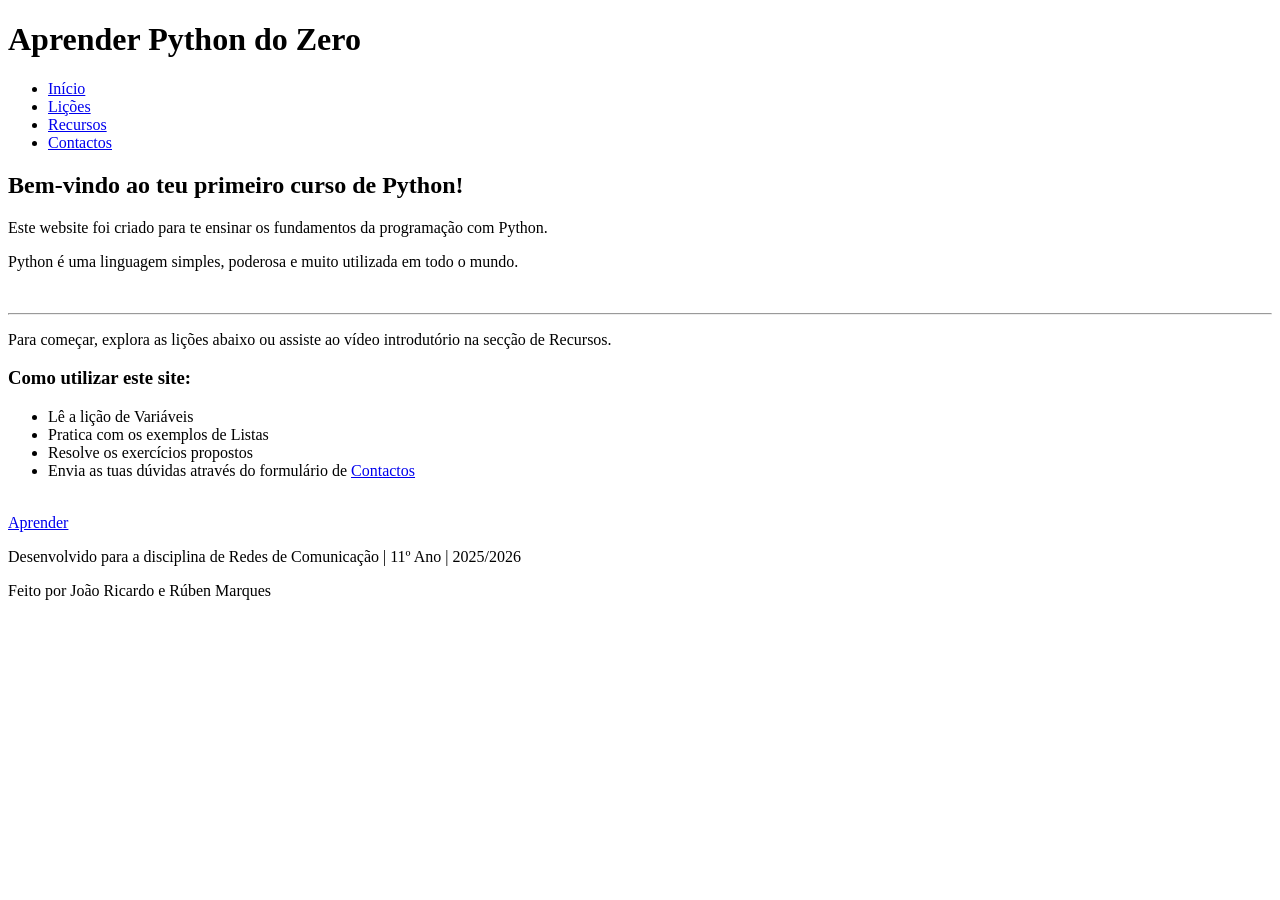
==== index.html @ e71f4007 "v1.0" ====
<!DOCTYPE html>
<html lang="pt">
<head>
    <meta charset="UTF-8">
    <meta name="viewport" content="width=device-width, initial-scale=1.0">
    <title>Aprender Python - Início</title>
    <link rel="stylesheet" href="css/style.css">
</head>
<body>
    <header>
        <h1 class="titulo">Aprender Python do Zero</h1>
        <nav>
            <ul>
                <li><a href="index.html">Início</a></li>
                <li><a href="licoes.html">Lições</a></li>
                <li><a href="recursos.html">Recursos</a></li>
                <li><a href="contactos.html">Contactos</a></li>
            </ul>
        </nav>
    </header>

    <main>
        <section id="boas-vindas">
            <h2 class="alinhado-centro">Bem-vindo ao teu primeiro curso de Python!</h2>
            <p>Este website foi criado para te ensinar os <span class="negrito">fundamentos da programação</span> com Python.</p>
            <p class="italico">Python é uma linguagem simples, poderosa e muito utilizada em todo o mundo.</p>
            <br>
            <hr>
            <p class="sublinhado">Para começar, explora as lições abaixo ou assiste ao vídeo introdutório na secção de Recursos.</p>
        </section>

        <section id="navegacao-rapida">
            <h3>Como utilizar este site:</h3>
            <ul>
                <li>Lê a lição de <span class="texto-destaque">Variáveis</span></li>
                <li>Pratica com os exemplos de <span class="texto-destaque">Listas</span></li>
                <li>Resolve os exercícios propostos</li>
                <li>Envia as tuas dúvidas através do formulário de <a href="contactos.html">Contactos</a></li>
            </ul>
            <br>
            <!-- Ligações através de imagens (Requisito) -->
            <div class="alinhado-centro">
                <a href="licoes.html" class="botao" title="Explora as lições de Python">Aprender</a>
            </div>
        </section>
    </main>

    <footer>
        <p>Desenvolvido para a disciplina de Redes de Comunicação | 11º Ano | 2025/2026</p>
        <p class="texto-pequeno alinhado-direita">Feito por João Ricardo e Rúben Marques</p>
    </footer>
</body>
</html>
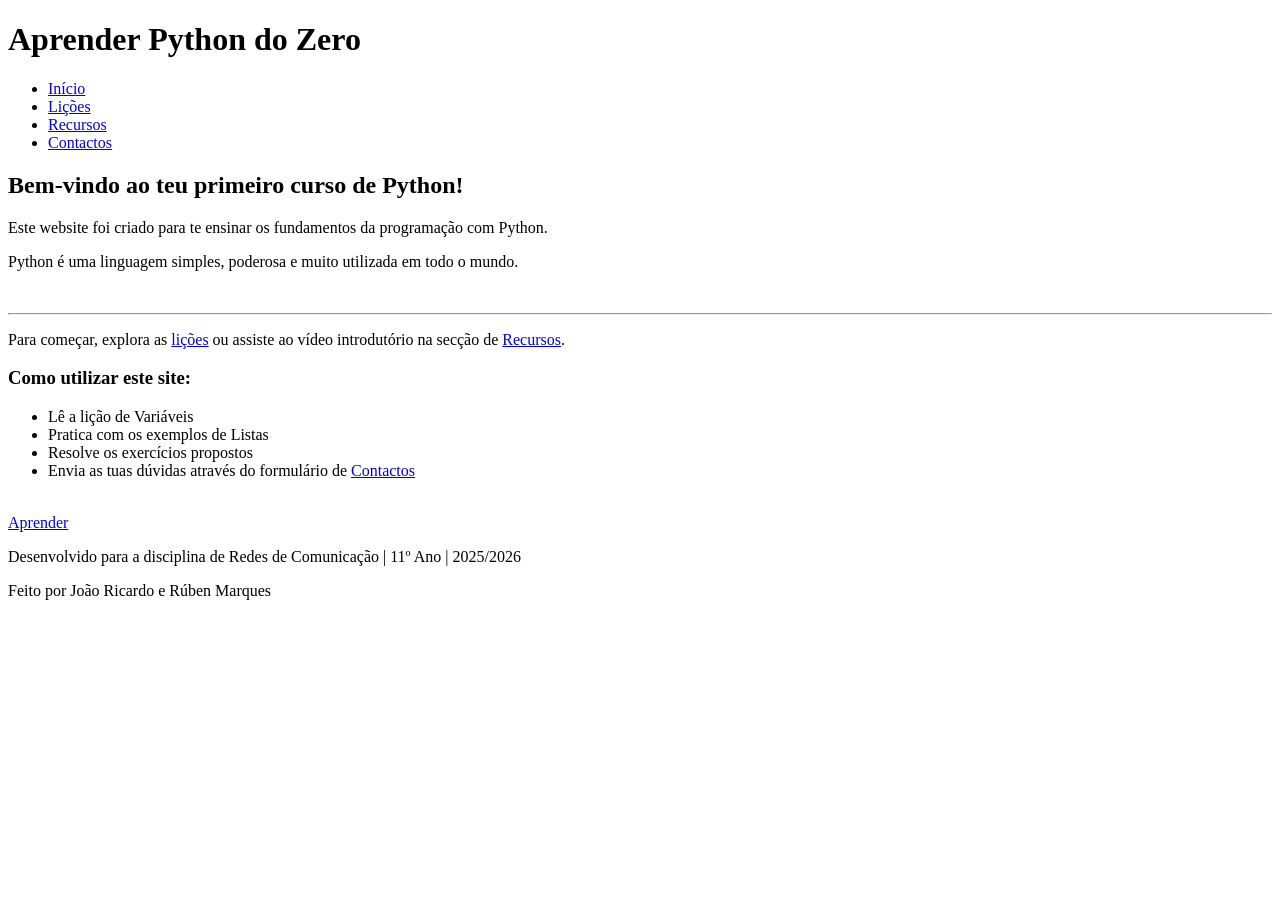
==== commit dfbafc6c: "v1.2" ====
--- a/index.html
+++ b/index.html
@@ -26,7 +26,7 @@
             <p class="italico">Python é uma linguagem simples, poderosa e muito utilizada em todo o mundo.</p>
             <br>
             <hr>
-            <p class="sublinhado">Para começar, explora as lições abaixo ou assiste ao vídeo introdutório na secção de Recursos.</p>
+            <p>Para começar, explora as <a href="licoes.html">lições</a> ou assiste ao vídeo introdutório na secção de <a href="recursos.html">Recursos</a>.</p>
         </section>
 
         <section id="navegacao-rapida">
@@ -47,7 +47,7 @@
 
     <footer>
         <p>Desenvolvido para a disciplina de Redes de Comunicação | 11º Ano | 2025/2026</p>
-        <p class="texto-pequeno alinhado-direita">Feito por João Ricardo e Rúben Marques</p>
+        <p>Feito por João Ricardo e Rúben Marques</p>
     </footer>
 </body>
 </html>
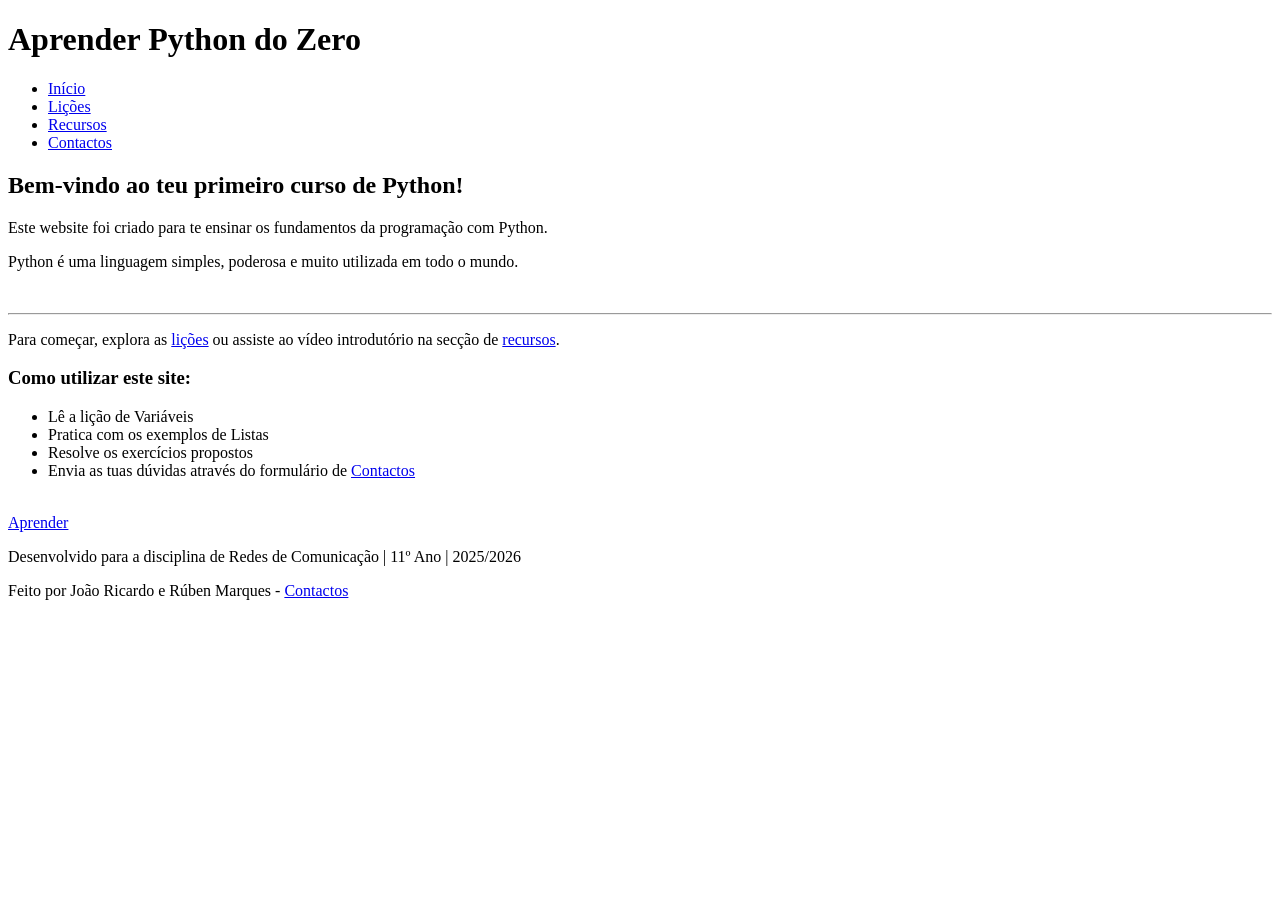
==== commit a10d0d42: "v1.3" ====
--- a/index.html
+++ b/index.html
@@ -26,7 +26,7 @@
             <p class="italico">Python é uma linguagem simples, poderosa e muito utilizada em todo o mundo.</p>
             <br>
             <hr>
-            <p>Para começar, explora as <a href="licoes.html">lições</a> ou assiste ao vídeo introdutório na secção de <a href="recursos.html">Recursos</a>.</p>
+            <p>Para começar, explora as <a href="licoes.html">lições</a> ou assiste ao vídeo introdutório na secção de <a href="recursos.html">recursos</a>.</p>
         </section>
 
         <section id="navegacao-rapida">
@@ -47,7 +47,7 @@
 
     <footer>
         <p>Desenvolvido para a disciplina de Redes de Comunicação | 11º Ano | 2025/2026</p>
-        <p>Feito por João Ricardo e Rúben Marques</p>
+        <p>Feito por João Ricardo e Rúben Marques - <a href="contactos.html">Contactos</a></p>
     </footer>
 </body>
 </html>
